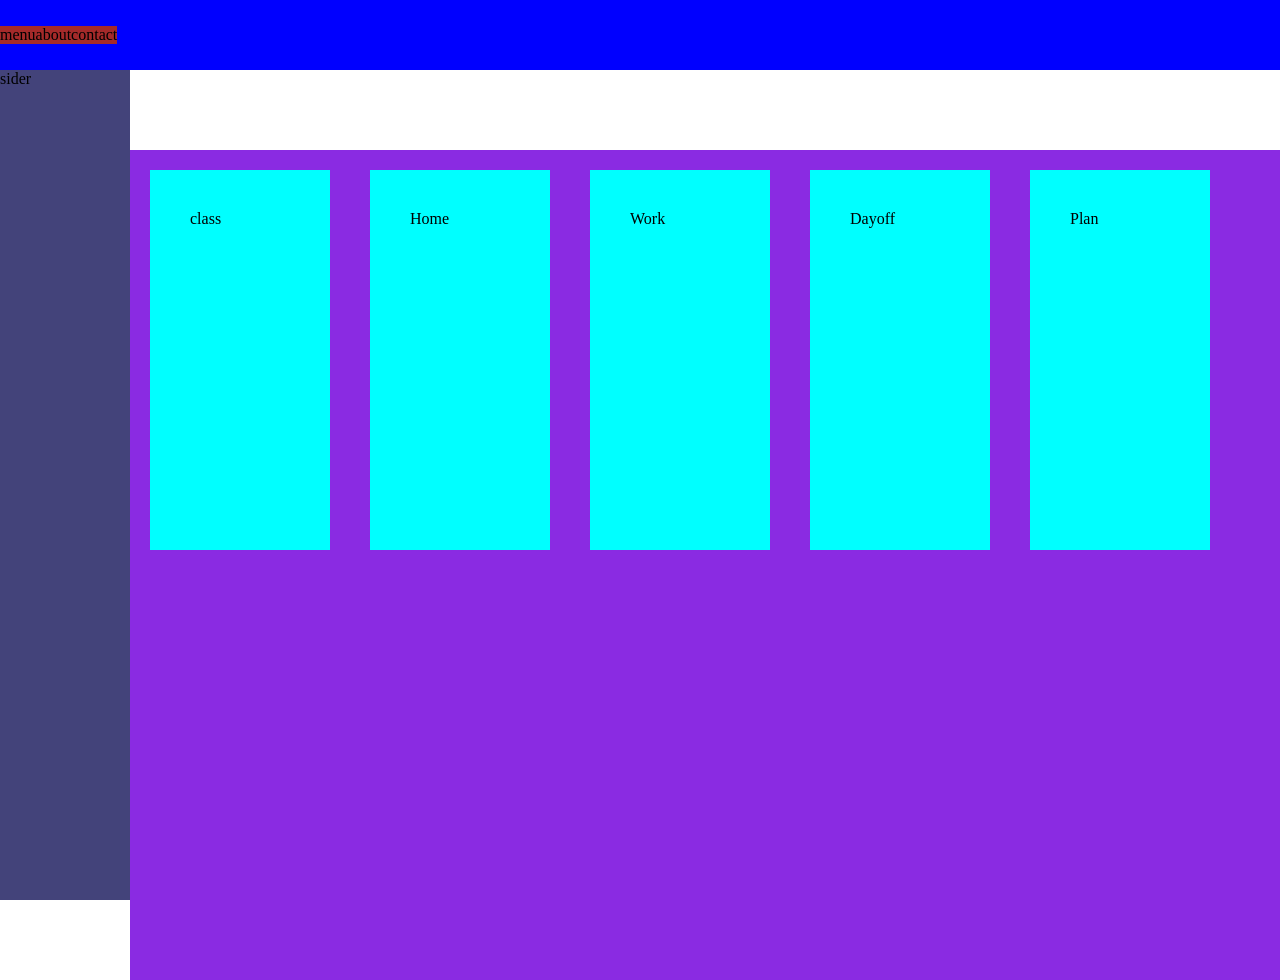
==== For github/index.html @ 053435b5 "first commit" ====
<!DOCTYPE html>
<html lang="en">
<head>
    <meta charset="UTF-8">
    <meta name="viewport" content="width=device-width, initial-scale=1.0">
    <title>Document</title>
    <link rel="stylesheet" href="/For github/style.css">
    <script src="/For github/main.js"></script>
</head>
<body>
    <h1 id="target">hello</h1>
    <div class="header">
        <div class="Title">menu</div>
        <div class="Title">about</div>
        <div class="Title">contact</div>
    </div>
    <div class="sider">sider</div>

    <div class="bodyColumnContainer">
      <div class="headerSpace"></div>

      <div class="bodyRowContainer">
        <div class="siderSpace"></div>

        <div class="container">
          <div class="item">class</div>
          <div class="item">Home</div>
          <div class="item">Work</div>
          <div class="item">Dayoff</div>
          <div class="item">Plan</div>
        </div>
      </div>
    </div>
    
</body>
</html>
---- For github/style.css ----
body {
      width: 100%;
      height: 100vh;
      margin: 0px;
      padding: 0px;
      display: flex;
      flex-direction: column;
    }

    .headerSpace {
      width: 100vw;
      height: 70px;
    }

    .header {
      width: 100vw;
      height: 70px;
      position: fixed;
      top: 0;
      left: 0;
      background-color: blue;
      display: flex;
      align-items: center;
    }
    .Title{
        display: flex;
        flex-direction: column-reverse;
        background-color: brown;
        

        
    }

    .siderSpace {
      width: 130px;
      height: calc(100vh - 70px);
      flex-shrink: 0;
    }

    .sider {
      position: fixed;
      top: 70px;
      left: 0;
      width: 130px;
      height: calc(100vh - 70px);
      background-color: rgb(67, 67, 122);
    }

    .bodyColumnContainer {
      display: flex;
      flex-direction: column;
    }

    .bodyRowContainer {
      display: flex;
      flex-direction: row;
    }

    .container {
      width: 100vw;
      height: 100%;
      background-color: blueviolet;
    }

    .item {
      width: 100px;
      height: 300px;
      margin-top: 10px;
      background-color: aqua;
      margin: 20px;
      padding: 40px;
      display: flex;
      float: left;
    }
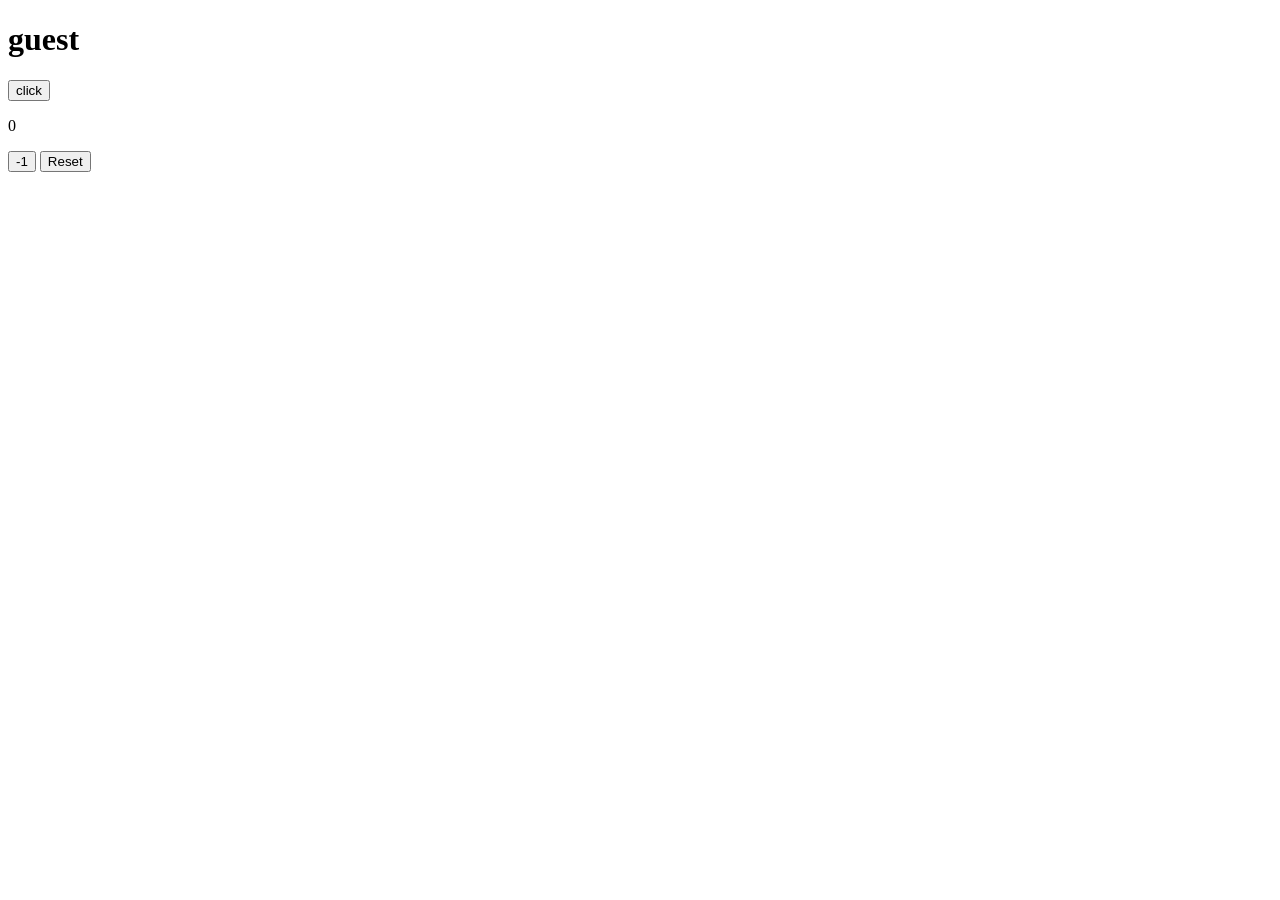
==== commit 87b62d29: "second commit" ====
--- a/For github/index.html
+++ b/For github/index.html
@@ -4,33 +4,15 @@
     <meta charset="UTF-8">
     <meta name="viewport" content="width=device-width, initial-scale=1.0">
     <title>Document</title>
-    <link rel="stylesheet" href="/For github/style.css">
     <script src="/For github/main.js"></script>
+    <script src="counter.js"></script>
 </head>
 <body>
-    <h1 id="target">hello</h1>
-    <div class="header">
-        <div class="Title">menu</div>
-        <div class="Title">about</div>
-        <div class="Title">contact</div>
-    </div>
-    <div class="sider">sider</div>
-
-    <div class="bodyColumnContainer">
-      <div class="headerSpace"></div>
-
-      <div class="bodyRowContainer">
-        <div class="siderSpace"></div>
-
-        <div class="container">
-          <div class="item">class</div>
-          <div class="item">Home</div>
-          <div class="item">Work</div>
-          <div class="item">Dayoff</div>
-          <div class="item">Plan</div>
-        </div>
-      </div>
-    </div>
+    <h1>guest</h1>
+    <button onclick="sayHello()">click</button>
     
+    <p id="counter">0</p>
+    <button onclick="decrement()">-1</button>
+    <button onclick="reset()">Reset</button>
 </body>
 </html>
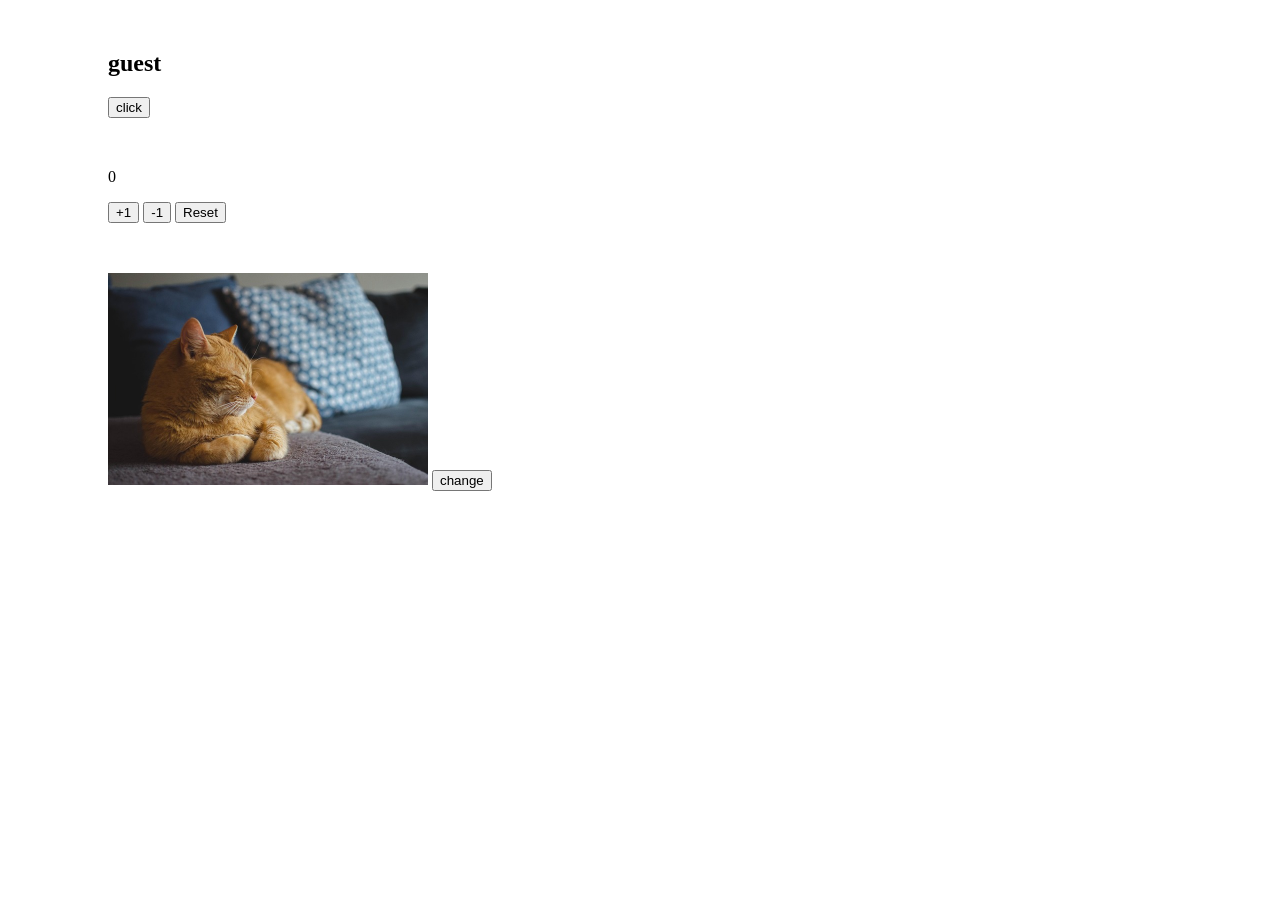
==== commit 10d5f98b: "change a diffrent image form the javascript" ====
--- a/For github/index.html
+++ b/For github/index.html
@@ -1,18 +1,37 @@
 <!DOCTYPE html>
 <html lang="en">
+
 <head>
     <meta charset="UTF-8">
     <meta name="viewport" content="width=device-width, initial-scale=1.0">
     <title>Document</title>
+    <link rel="stylesheet" href="/For github/assets/css/style.css">
     <script src="/For github/main.js"></script>
     <script src="counter.js"></script>
 </head>
+
 <body>
-    <h1>guest</h1>
-    <button onclick="sayHello()">click</button>
-    
-    <p id="counter">0</p>
-    <button onclick="decrement()">-1</button>
-    <button onclick="reset()">Reset</button>
+    <section>
+        <h1>guest</h1>
+        <button onclick="sayHello()">click</button>
+    </section>
+
+    <section>
+        <p id="counter">0</p>
+        <button onclick="increment()">+1</button>
+        <button onclick="decrement()">-1</button>
+        <button onclick="reset()">Reset</button>
+    </section>
+
+    <section>
+        <img id="photo" src="assets/images/cat.jpg" width="320">
+        <button onclick="changePic()">change</button>
+    </section>
+
+
+    <script src="assets/js/main.js"></script>
+    <script src="assets/js/counter.js"></script>
+    <script src="assets/js/image.js"></script>
 </body>
+
 </html>
--- a/For github/assets/css/style.css
+++ b/For github/assets/css/style.css
@@ -0,0 +1,4 @@
+section{
+    margin: 50px 100px;
+    
+}
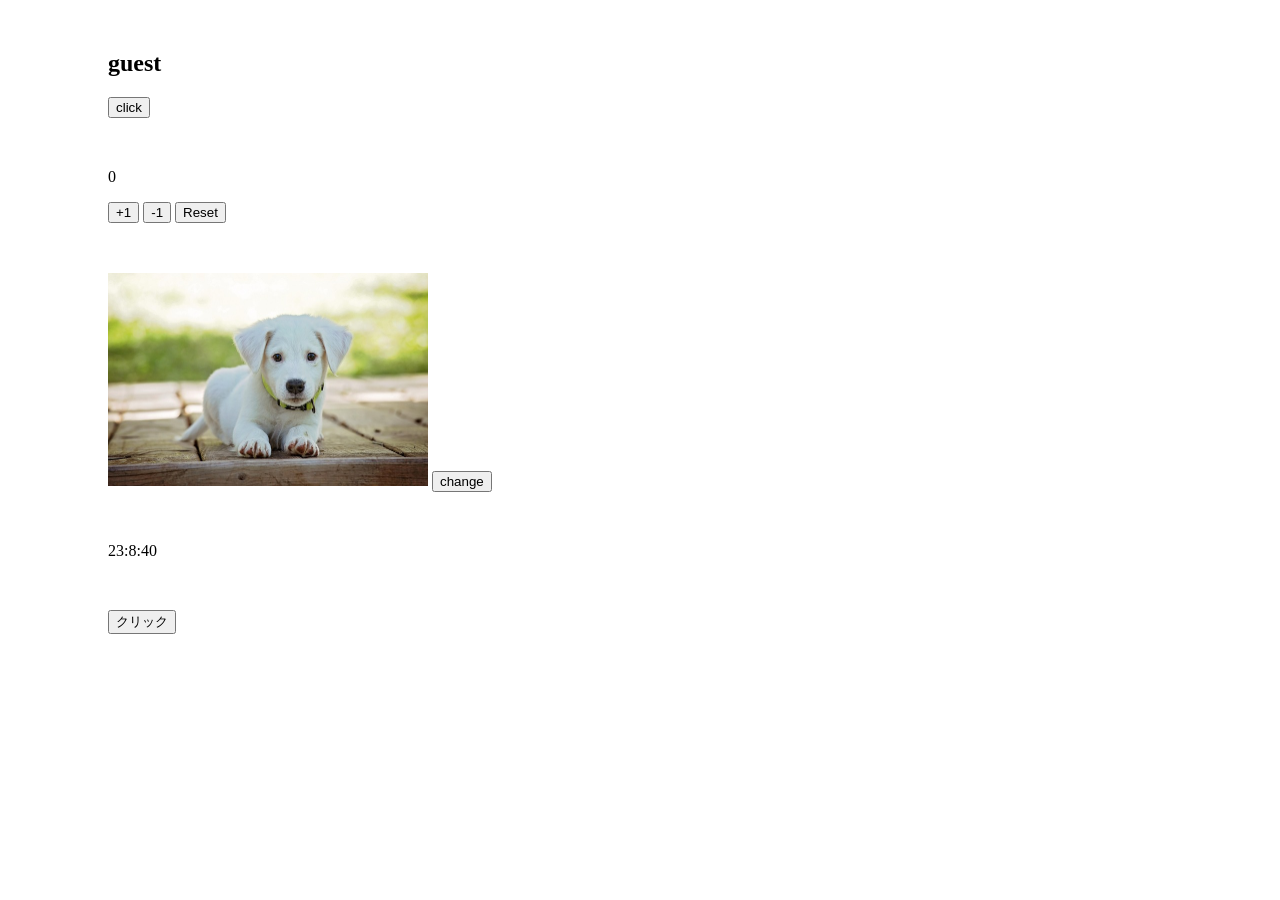
==== commit 8b3c936e: "timer, date and change photo in javascript" ====
--- a/For github/index.html
+++ b/For github/index.html
@@ -23,15 +23,28 @@
         <button onclick="reset()">Reset</button>
     </section>
 
+    <!-- image selection -->
     <section>
         <img id="photo" src="assets/images/cat.jpg" width="320">
         <button onclick="changePic()">change</button>
+    </section>
+
+    <!-- time selection -->
+    <section>
+        <p id="clock">:------:</p>
+    </section>
+    <!-- event listener section -->
+    <section>
+        <button id="btn">クリック</button>
+        <p id="result"></p>
     </section>
 
 
     <script src="assets/js/main.js"></script>
     <script src="assets/js/counter.js"></script>
     <script src="assets/js/image.js"></script>
+    <script src="assets/js/timer.js"></script>
+    <script src="assets/js/eventListener.js"></script>
 </body>
 
 </html>
